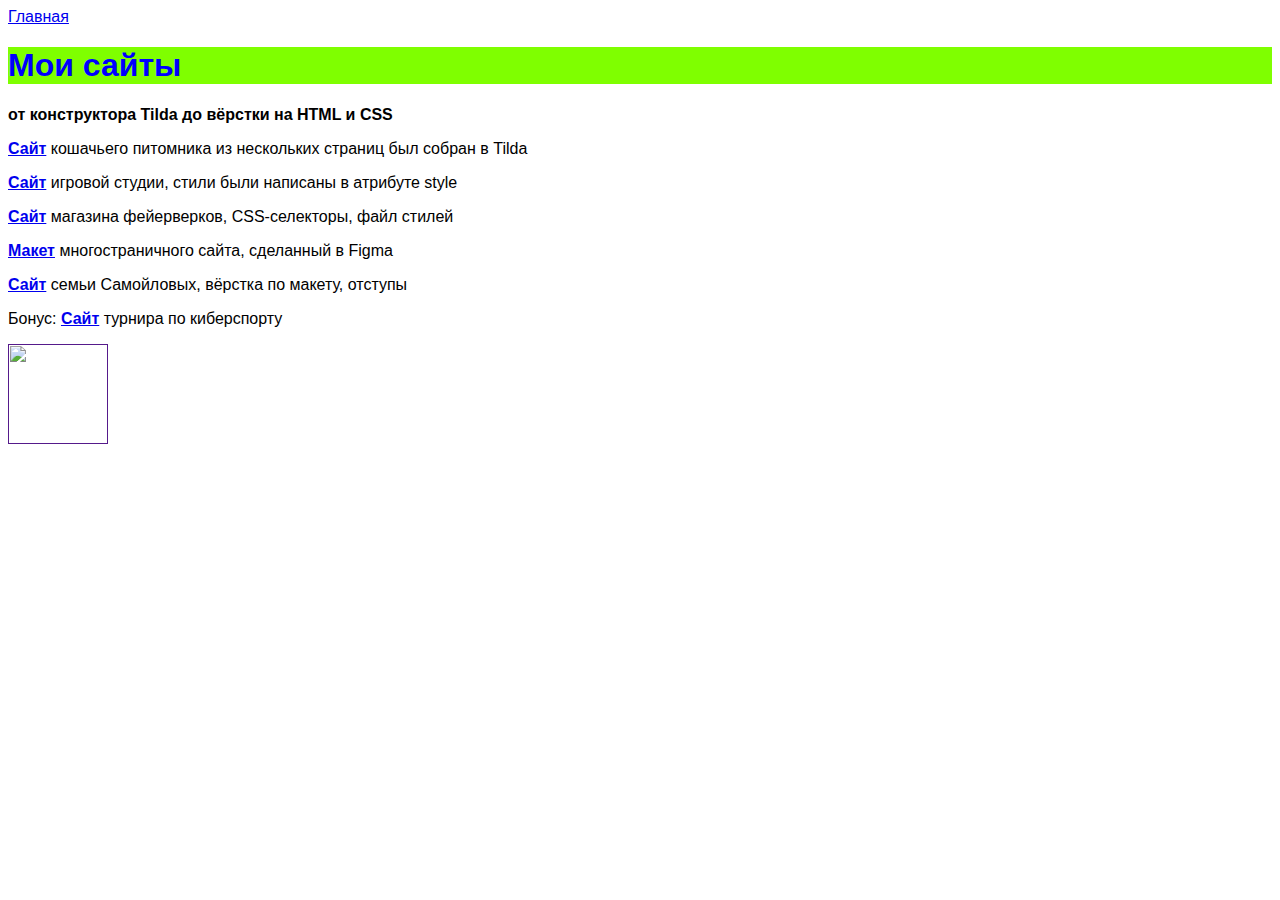
==== example.html @ 15aebf80 "Create example.html" ====
<title>My Sites</title>
    <link rel="stylesheet" href="style.css"/>
  </head>
  <body>
    <header>
      <a class="link-header" href="index.html">Главная</a>
    </header>
    <main>
      <h1>Мои сайты</h1>
      <p class="text-big"><b>от конструктора Tilda до вёрстки на HTML и CSS</b></p>
      <p><a class="link-text" href="http://cat-home-with-love.tilda.ws/"><b>Сайт</b></a> кошачьего питомника из нескольких страниц был собран в Tilda</p>
        <p><a class="link-text" href="https://kurs-ss-vilboa.github.io/-3-4-/"><b>Сайт</b></a> игровой студии, стили были написаны в атрибуте style</p>
        <p><a class="link-text" href="https://nadvilboa.github.io/4-4-1/"><b>Сайт</b></a> магазина фейерверков, CSS-селекторы, файл стилей</p>
      <p><a class="link-text" href="https://www.figma.com/file/yJ5xvz8KVMHojc2Z0R4Yh1/%D0%BC5%D1%834-%D0%BF%D1%80%D0%BE%D0%B5%D0%BA%D1%82?node-id=0%3A1"><b>Макет</b></a> многостраничного сайта, сделанный в Figma</p>
        <p><a class="link-text" href="https://nadvilboa.github.io/5-4-1/"><b>Сайт</b></a> семьи Самойловых, вёрстка по макету, отступы</p>
        <p>Бонус: <a class="link-text" href="https://nadvilboa.github.io/-4-3_bonus/"><b>Сайт</b></a> турнира по киберспорту</p>
    </main>
    <footer>
      <a class="social" href=""><img src="/uploads/2021/04/Group%201_0_1618254571.png" width="100px" height="100px"/></a>
    </footer>
  </body>
</html>
---- style.css ----
body {
    font-family: sans-serif;
}
h1{
    background-color: chartreuse;
    color:blue;
}
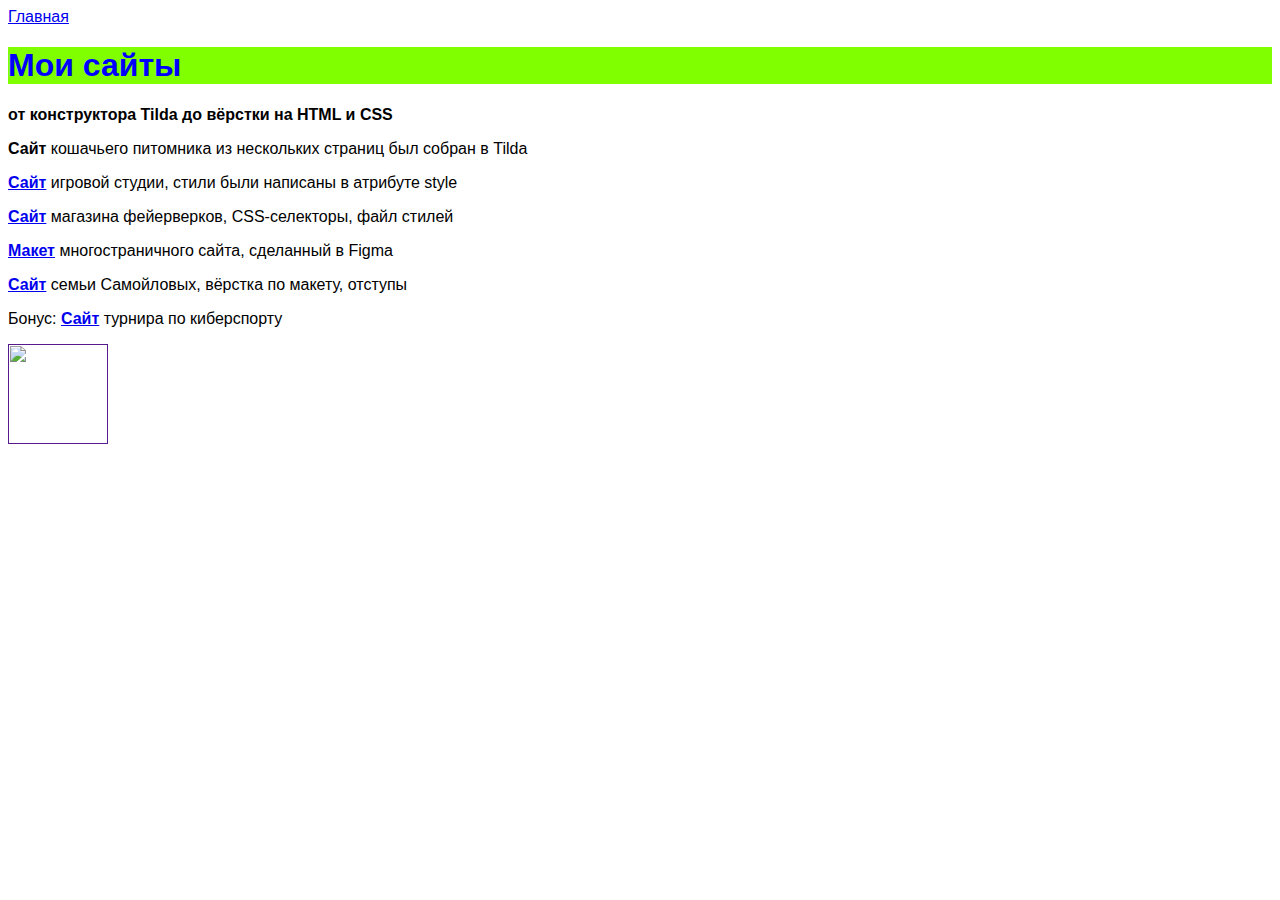
==== commit 46c898a1: "Update example.html" ====
--- a/example.html
+++ b/example.html
@@ -8,7 +8,7 @@
     <main>
       <h1>Мои сайты</h1>
       <p class="text-big"><b>от конструктора Tilda до вёрстки на HTML и CSS</b></p>
-      <p><a class="link-text" href="http://cat-home-with-love.tilda.ws/"><b>Сайт</b></a> кошачьего питомника из нескольких страниц был собран в Tilda</p>
+      <p><a class="link-text"https://www.google.ru/url?sa=i&url=https%3A%2F%2Fru.freepik.com%2Fphotos%2F%25D0%25BA%25D1%2580%25D0%25B0%25D1%2581%25D0%25B8%25D0%25B2%25D1%258B%25D0%25B5-%25D0%25BA%25D0%25B0%25D1%2580%25D1%2582%25D0%25B8%25D0%25BD%25D0%25BA%25D0%25B8&psig=AOvVaw1m1ElXIka2GJOhuwH4MLo5&ust=1730038893723000&source=images&cd=vfe&opi=89978449&ved=0CBQQjRxqFwoTCMC_vqCfrIkDFQAAAAAdAAAAABAE "><b>Сайт</b></a> кошачьего питомника из нескольких страниц был собран в Tilda</p>
         <p><a class="link-text" href="https://kurs-ss-vilboa.github.io/-3-4-/"><b>Сайт</b></a> игровой студии, стили были написаны в атрибуте style</p>
         <p><a class="link-text" href="https://nadvilboa.github.io/4-4-1/"><b>Сайт</b></a> магазина фейерверков, CSS-селекторы, файл стилей</p>
       <p><a class="link-text" href="https://www.figma.com/file/yJ5xvz8KVMHojc2Z0R4Yh1/%D0%BC5%D1%834-%D0%BF%D1%80%D0%BE%D0%B5%D0%BA%D1%82?node-id=0%3A1"><b>Макет</b></a> многостраничного сайта, сделанный в Figma</p>
